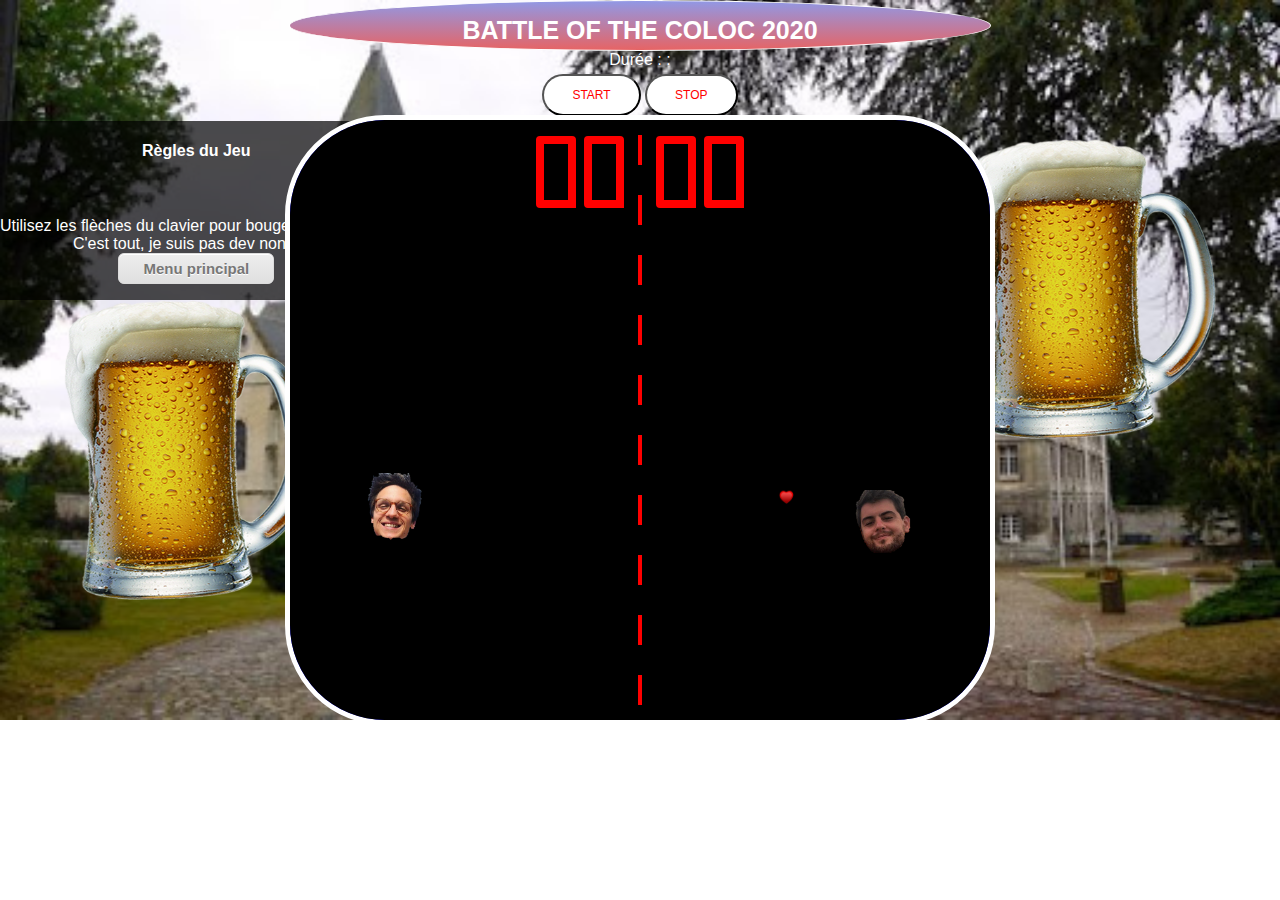
==== index.html @ 9cd6d845 "done" ====
<!doctype html>
<html lang="en">
<head>
	<meta charset="UTF-8">
	<title>Ping Pong Coloc</title>
    <link rel="stylesheet" href="./style.css">
    <link rel="shortcut icon" type="image/png" href="./images/image.png"/>


</head>
<body>
 <h2 class="t box bounce-1"> <strong>BATTLE OF THE COLOC 2020</strong></h2>   Durée :  <span id="minutes"></span>:<span id="seconds"></span>
<div class="center">

 


<button type="button" class="btn btn-default btn-lg">
	<span  aria-hidden="true"></span>START 
  </button> <button type="button" class="btn btn-default btn-lg">
	<span  aria-hidden="true"></span>STOP 
  </button>

  <div><canvas id="canvas" class="gameCanvas" width="600" height="600"></canvas></div>

</div>
<div class="global">


<div class="rule"> <h4> Règles du Jeu </h4> <br>
    <p> Utilisez les flèches du clavier pour bouger les têtes 😍 !  <br> 
    C'est tout, je suis pas dev non plus <br>
    <a class="myButton" href="./intro.html">Menu principal</a> 
 <br> 
</p></div>
<div>

  

    <img src="./images/biere2.png">
</div>
</div>

    <div class="rules"> <br>
      
<img src="./images/biere2.png">
</div>
<audio controls hidden="true">
    <source src="./images/Believe.mp3" type="audio/mpeg" loop="true" hidden="true" autostart="true">
  Your browser does not support the audio element.
  </audio>

<script
src="https://code.jquery.com/jquery-3.3.1.min.js"
integrity="sha256-FgpCb/KJQlLNfOu91ta32o/NMZxltwRo8QtmkMRdAu8="
crossorigin="anonymous"></script> 
    <script src="./script.js"> </script>

</body>
</html>
---- style.css ----
body {
    position : center ;
    color : white;
    text-align: center;
    font-family: 'Gill Sans', 'Gill Sans MT', Calibri, 'Trebuchet MS', sans-serif;
    margin : 0
}

body {
    background-image: url("./images/sv.jpg");
    background-repeat: no-repeat;
    background-size:cover ;
}
.t{
    text-decoration-style: double;
    font-size: 25px;
    /* margin : auto; */
    padding-top : 15px;
    text-shadow: 1000px;
    width: 700px; 
    text-align : center;

    color : white;
    text-shadow: black;

    /* background-color : whitesmoke */
    border-radius : 50%; 
    width: 700px; 
    margin : 40px auto; 
    background-color: rgba(0,0,0,0.2); 
    border : 1px solid white; 
	padding-bottom : 5px ;
    
}

.box {
    align-self: flex-end;
    animation-duration: 5s;
    animation-iteration-count: infinite;
    background: linear-gradient(#9198e5, #e66465);
    /* border-radius: 50%;  */
    margin: 0 auto 0 auto;
    transform-origin: left;
    text-align: center; 
    color: white
}

.bounce-1 {
    animation-name: bounce-1;
    animation-timing-function: linear;
}
@keyframes bounce-1 {
    0%   { transform: translateX(+200px); }
    50%  { transform: translateX(-200px); }
    100% { transform: translateX(+200px);
 }
}


.gameCanvas {
    display: block;
    position: absolute;
    margin: auto;
    top: 0;
    bottom: 0;
    left: 0;
    right: 0;
    margin-top: 115px; 
    border : 5px solid white; 
    border-radius : 100px ;
    /* background-color : blue  */

}

.rule{
    float : left ;
    text-align: center;
    background-color : rgba(0,0,0,0.7);

}


.rules{
    float : right ;
    /* background-color : lightgray; */
    text-align: center;
}
.global {
    float : left 
}
button {
    text-align: center;
    background-color: white;
    font-size: 12px;
    padding: 12px 28px;
    border-radius: 70px;
    margin-bottom: 5px;
    margin-TOP: 5px;
    font-family: 'Gill Sans', 'Gill Sans MT', 'Calibri', 'Trebuchet MS', sans-serif;

    color : red;
}

.center {
    text-align: center; 
}

button:hover{
    background-color : red; 
    color : white  ;
    /* margin-top : 10px ;  */
}

body > div.global > div:nth-child(2) > img{
    float : left ;
    width: 250px;
    height: 300px;
    padding-left : 4rem;
}
body > div:nth-child(6) > img{
    float : right;
    width: 250px;
    height: 300px;
    padding-right : 4rem;

}

body > div.global > div:nth-child(2) > img{
    transition: 0.70s;
  -webkit-transition: 0.70s;
  -moz-transition: 0.70s;
  -ms-transition: 0.70s;
  -o-transition: 0.70s;
}

body > div.global > div:nth-child(2) > img:hover{
transition: 0.70s;
-webkit-transition: 0.70s;
-moz-transition: 0.70s;
-ms-transition: 0.70s;
-o-transition: 0.70s;
-webkit-transform: rotate(360deg);
-moz-transform: rotate(360deg);
-o-transform: rotate(360deg);
-ms-transform: rotate(360deg);
transform: rotate(360deg);
}


body > div.rules > img:hover{
    transition: 0.70s;
-webkit-transition: 0.70s;
-moz-transition: 0.70s;
-ms-transition: 0.70s;
-o-transition: 0.70s;
-webkit-transform: rotate(360deg);
-moz-transform: rotate(360deg);
-o-transform: rotate(360deg);
-ms-transform: rotate(360deg);
transform: rotate(360deg);
}

body > div.rules > img{
    transition: 0.70s;
  -webkit-transition: 0.70s;
  -moz-transition: 0.70s;
  -ms-transition: 0.70s;
  -o-transition: 0.70s;
}



#canvas{
    background-color: blue;
}
.myButton {
	-moz-box-shadow:inset 0px 1px 0px 0px #ffffff;
	-webkit-box-shadow:inset 0px 1px 0px 0px #ffffff;
	box-shadow:inset 0px 1px 0px 0px #ffffff;
	background:-webkit-gradient(linear, left top, left bottom, color-stop(0.05, #ededed), color-stop(1, #dfdfdf));
	background:-moz-linear-gradient(top, #ededed 5%, #dfdfdf 100%);
	background:-webkit-linear-gradient(top, #ededed 5%, #dfdfdf 100%);
	background:-o-linear-gradient(top, #ededed 5%, #dfdfdf 100%);
	background:-ms-linear-gradient(top, #ededed 5%, #dfdfdf 100%);
	background:linear-gradient(to bottom, #ededed 5%, #dfdfdf 100%);
	filter:progid:DXImageTransform.Microsoft.gradient(startColorstr='#ededed', endColorstr='#dfdfdf',GradientType=0);
	background-color:#ededed;
	-moz-border-radius:6px;
	-webkit-border-radius:6px;
	border-radius:6px;
	border:1px solid #dcdcdc;
	display:inline-block;
	cursor:pointer;
	color:#777777;
	font-family:Arial;
	font-size:15px;
	font-weight:bold;
	padding:6px 24px;
	text-decoration:none;
	text-shadow:0px 1px 0px #ffffff;
}
.myButton:hover {
	background:-webkit-gradient(linear, left top, left bottom, color-stop(0.05, #dfdfdf), color-stop(1, #ededed));
	background:-moz-linear-gradient(top, #dfdfdf 5%, #ededed 100%);
	background:-webkit-linear-gradient(top, #dfdfdf 5%, #ededed 100%);
	background:-o-linear-gradient(top, #dfdfdf 5%, #ededed 100%);
	background:-ms-linear-gradient(top, #dfdfdf 5%, #ededed 100%);
	background:linear-gradient(to bottom, #dfdfdf 5%, #ededed 100%);
	filter:progid:DXImageTransform.Microsoft.gradient(startColorstr='#dfdfdf', endColorstr='#ededed',GradientType=0);
	background-color:#dfdfdf;
}
.myButton:active {
	position:relative;
	top:1px;
}
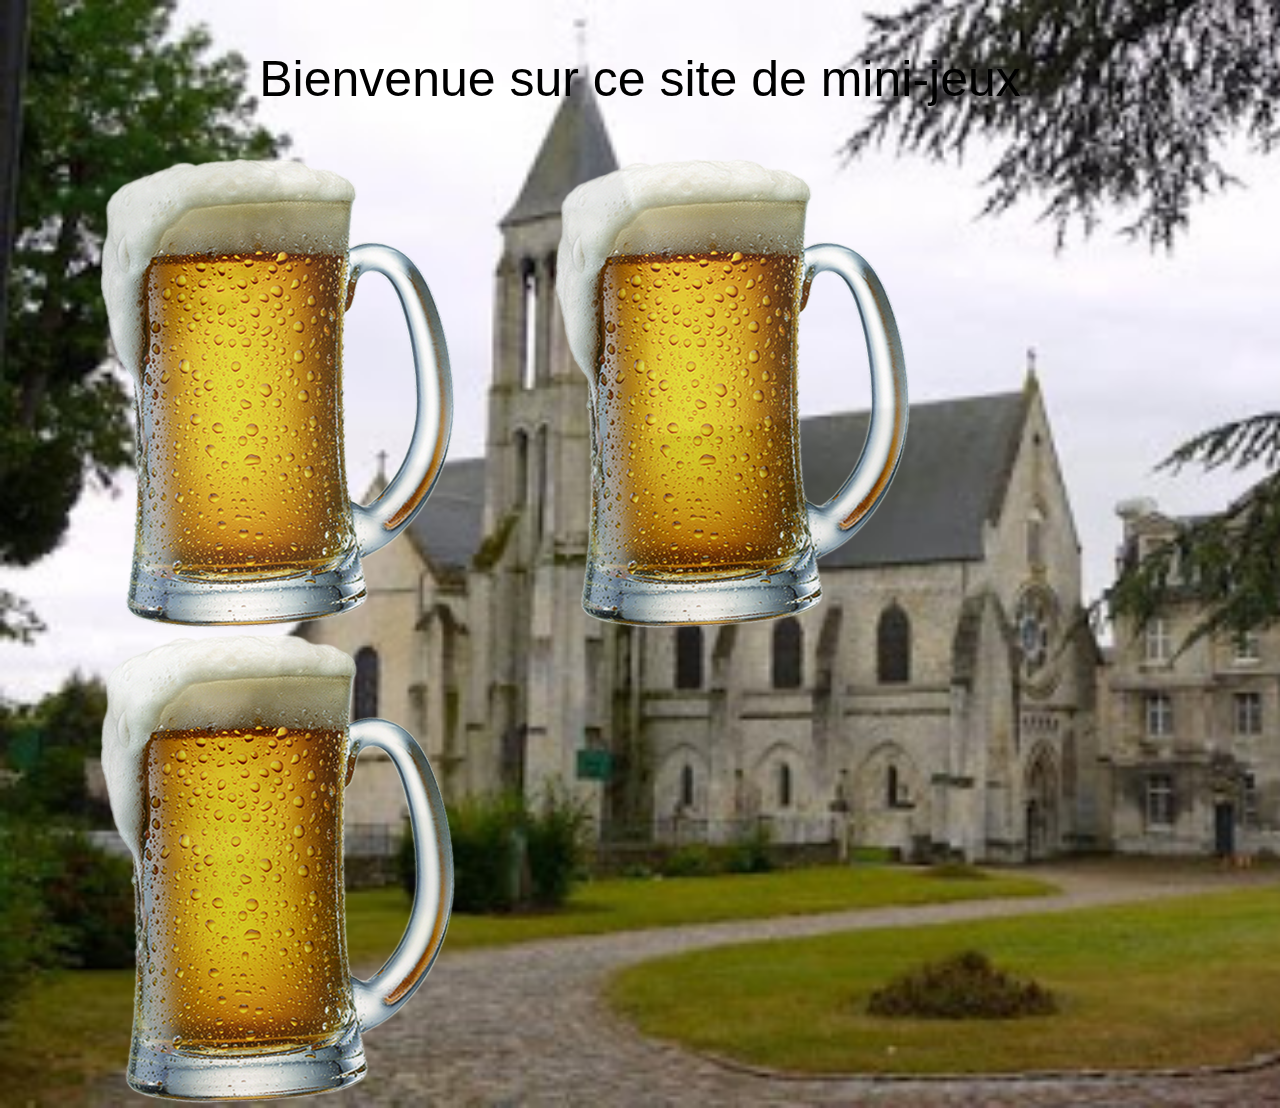
==== commit 13fed592: "test2" ====
--- a/index.html
+++ b/index.html
@@ -2,53 +2,53 @@
 <html lang="en">
 <head>
 	<meta charset="UTF-8">
-	<title>Ping Pong Coloc</title>
-    <link rel="stylesheet" href="./style.css">
+	<title>Coloc Game</title>
+    <link rel="stylesheet" href="./style2.css">
     <link rel="shortcut icon" type="image/png" href="./images/image.png"/>
 
 
 </head>
 <body>
- <h2 class="t box bounce-1"> <strong>BATTLE OF THE COLOC 2020</strong></h2>   Durée :  <span id="minutes"></span>:<span id="seconds"></span>
-<div class="center">
-
- 
 
 
-<button type="button" class="btn btn-default btn-lg">
-	<span  aria-hidden="true"></span>START 
-  </button> <button type="button" class="btn btn-default btn-lg">
-	<span  aria-hidden="true"></span>STOP 
-  </button>
+ <div>
+     <p> Bienvenue sur ce site de mini-jeux</p>
+ </div>
 
-  <div><canvas id="canvas" class="gameCanvas" width="600" height="600"></canvas></div>
+
+<div class="test"> 
+
+
+    <section class="projects">
+        <p class="initial">     <img src="./images/biere2.png">
+        </p> <br>
+<div class="hoverition">
+        <p>  PingPong
+        </p>
+        <a class="myButton" href="./pong.html">LINK</a>   
+    </div>
+</section>
+<section class="projects">
+    <p class="initial">     <img src="./images/biere2.png">
+    </p> <br>
+<div class="hoverition">
+    <p>  Snake
+    </p>
+    <a class="myButton" href="./snake.html">LINK</a>   
+</div>
+</section>
+<section class="projects">
+    <p class="initial">     <img src="./images/biere2.png">
+    </p> <br>
+<div class="hoverition">
+    <p>  Morpion
+    </p>
+    <a class="myButton" href="./morpion.html">LINK</a>   
+</div>
+</section>
 
 </div>
-<div class="global">
-
-
-<div class="rule"> <h4> Règles du Jeu </h4> <br>
-    <p> Utilisez les flèches du clavier pour bouger les têtes 😍 !  <br> 
-    C'est tout, je suis pas dev non plus <br>
-    <a class="myButton" href="./intro.html">Menu principal</a> 
- <br> 
-</p></div>
-<div>
-
-  
-
-    <img src="./images/biere2.png">
-</div>
-</div>
-
-    <div class="rules"> <br>
-      
-<img src="./images/biere2.png">
-</div>
-<audio controls hidden="true">
-    <source src="./images/Believe.mp3" type="audio/mpeg" loop="true" hidden="true" autostart="true">
-  Your browser does not support the audio element.
-  </audio>
+    
 
 <script
 src="https://code.jquery.com/jquery-3.3.1.min.js"
--- a/style2.css
+++ b/style2.css
@@ -0,0 +1,143 @@
+body > img:nth-child(1){
+
+text-align: center;
+margin-top: 100px;
+
+}
+
+body {
+    background-image: url("./images/sv.jpg");
+    margin : 40px auto; 
+
+    background-repeat: no-repeat;
+    background-size:cover ;
+    position : center ;
+    color : white;
+    text-align: center;
+    font-family: 'Gill Sans', 'Gill Sans MT', Calibri, 'Trebuchet MS', sans-serif;
+    margin : 0
+}
+
+/* body > img:nth-child(1):hover{
+
+} */
+
+
+.projects{
+    margin-left : 100px ; 
+    float : left ;
+    /* flex : 1; */
+    text-align: center; 
+    height : 20rem;
+    width : 20%;
+    /* border : solid 1px grey ; */
+    opacity: 0.9;
+  filter: alpha(opacity=30); 
+  color : black ; 
+  display : table; 
+
+}
+
+
+.projects:hover{
+
+    /* border : solid 1px grey ; */
+    opacity: 0.6;
+}
+
+
+.projects .hoverition{
+    visibility: hidden;
+    display : none ;
+
+}
+
+.projects:hover .hoverition{
+    visibility: visible;
+    color : black ; 
+    font-family: 'Work Sans', sans-serif;
+    margin-top : 10px; 
+    display : table-cell; 
+    vertical-align: middle;
+    background-color: rgba(0,0,0,0.4); 
+
+}
+
+.projects .initial {
+    visibility: visible;
+    color : black  ; 
+    font-family: 'Work Sans', sans-serif;
+    font-size : 20px ;
+    margin-top : 100px ;
+    display : table-cell; 
+    vertical-align: middle;
+ 
+}
+
+.projects:hover .initial{
+visibility: hidden;
+display : none ;
+}
+
+/* test */
+.test{
+    position : center ;
+    color : white;
+    text-align: center;
+    font-family: 'Gill Sans', 'Gill Sans MT', Calibri, 'Trebuchet MS', sans-serif;
+    margin : 0
+}
+
+
+
+/* button */
+
+.myButton {
+	-moz-box-shadow:inset 0px 1px 0px 0px #ffffff;
+	-webkit-box-shadow:inset 0px 1px 0px 0px #ffffff;
+	box-shadow:inset 0px 1px 0px 0px #ffffff;
+	background:-webkit-gradient(linear, left top, left bottom, color-stop(0.05, #ededed), color-stop(1, #dfdfdf));
+	background:-moz-linear-gradient(top, #ededed 5%, #dfdfdf 100%);
+	background:-webkit-linear-gradient(top, #ededed 5%, #dfdfdf 100%);
+	background:-o-linear-gradient(top, #ededed 5%, #dfdfdf 100%);
+	background:-ms-linear-gradient(top, #ededed 5%, #dfdfdf 100%);
+	background:linear-gradient(to bottom, #ededed 5%, #dfdfdf 100%);
+	filter:progid:DXImageTransform.Microsoft.gradient(startColorstr='#ededed', endColorstr='#dfdfdf',GradientType=0);
+	background-color:#ededed;
+	-moz-border-radius:6px;
+	-webkit-border-radius:6px;
+	border-radius:6px;
+	border:1px solid #dcdcdc;
+	display:inline-block;
+	cursor:pointer;
+	color:#777777;
+	font-family:Arial;
+	font-size:15px;
+	font-weight:bold;
+	padding:6px 24px;
+	text-decoration:none;
+	text-shadow:0px 1px 0px #ffffff;
+}
+.myButton:hover {
+	background:-webkit-gradient(linear, left top, left bottom, color-stop(0.05, #dfdfdf), color-stop(1, #ededed));
+	background:-moz-linear-gradient(top, #dfdfdf 5%, #ededed 100%);
+	background:-webkit-linear-gradient(top, #dfdfdf 5%, #ededed 100%);
+	background:-o-linear-gradient(top, #dfdfdf 5%, #ededed 100%);
+	background:-ms-linear-gradient(top, #dfdfdf 5%, #ededed 100%);
+	background:linear-gradient(to bottom, #dfdfdf 5%, #ededed 100%);
+	filter:progid:DXImageTransform.Microsoft.gradient(startColorstr='#dfdfdf', endColorstr='#ededed',GradientType=0);
+	background-color:#dfdfdf;
+}
+.myButton:active {
+	position:relative;
+	top:1px;
+}
+
+        
+
+
+
+body > div:nth-child(1) > p{
+    font-size: 50px;
+    color: black;
+}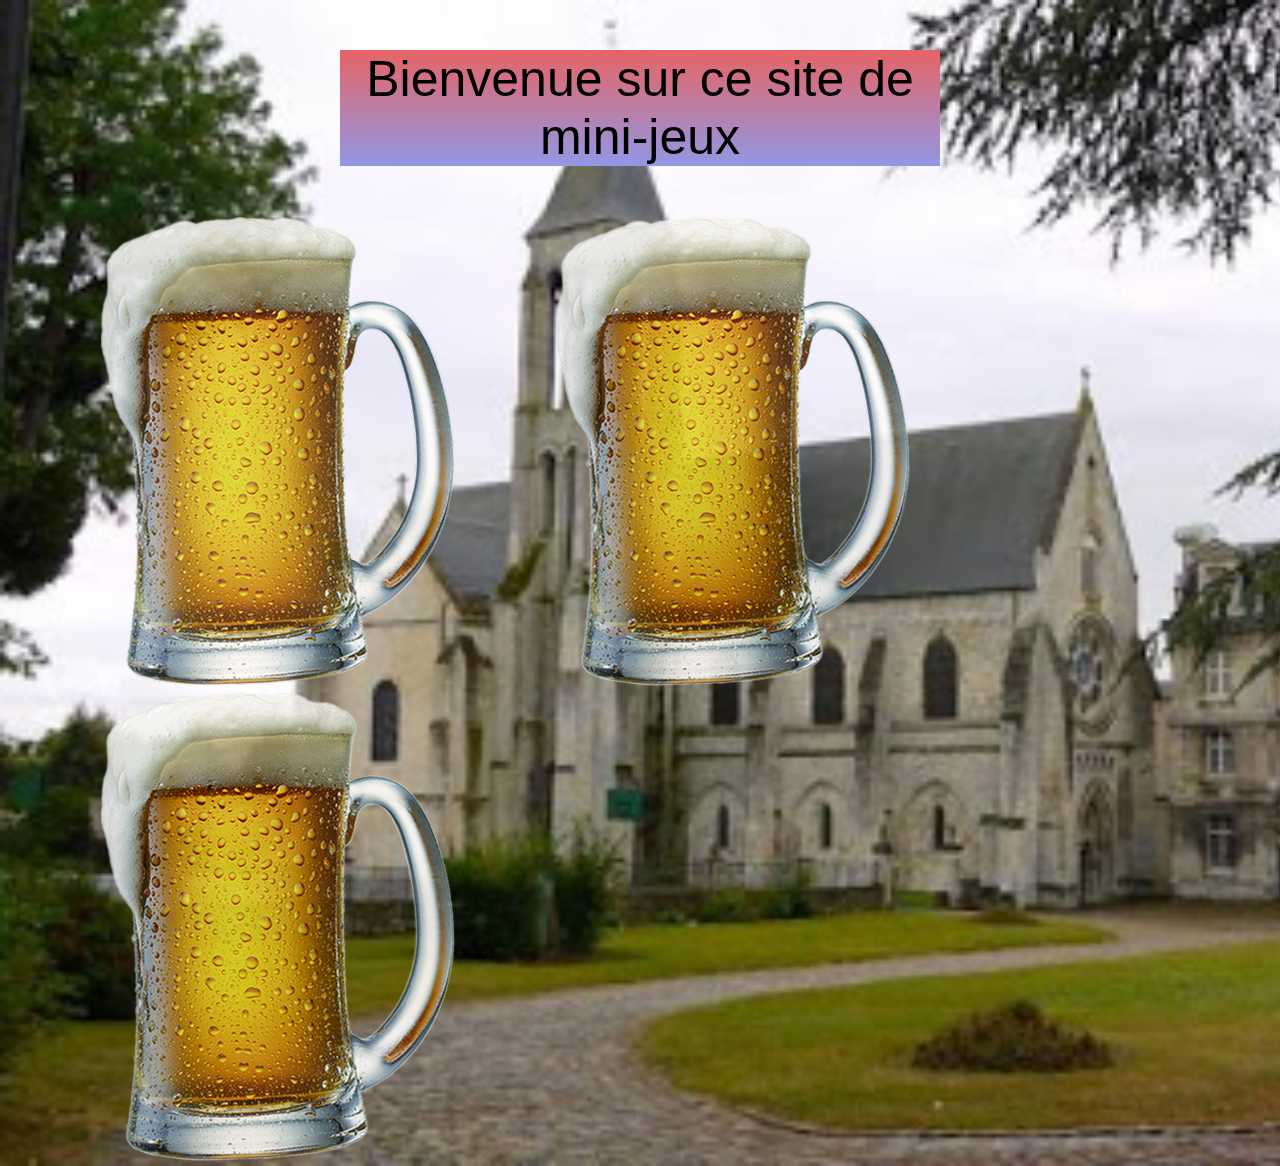
==== commit cea220f0: "done" ====
--- a/index.html
+++ b/index.html
@@ -2,7 +2,7 @@
 <html lang="en">
 <head>
 	<meta charset="UTF-8">
-	<title>Coloc Game</title>
+	<title>Coloc| Games</title>
     <link rel="stylesheet" href="./style2.css">
     <link rel="shortcut icon" type="image/png" href="./images/image.png"/>
 
@@ -11,7 +11,7 @@
 <body>
 
 
- <div>
+ <div class="hi">
      <p> Bienvenue sur ce site de mini-jeux</p>
  </div>
 
--- a/style2.css
+++ b/style2.css
@@ -4,7 +4,26 @@
 margin-top: 100px;
 
 }
+.hi{
+    background: linear-gradient(#e66465, #9198e5);
+    margin: 40px auto;
+    width: 600px;
+    animation-duration: 3s;
+    animation-name: slidein;
+    animation-iteration-count: infinite;
+}
 
+@keyframes slidein {
+    from {
+      margin-left: 100%;
+      width: 300%; 
+    }
+  
+    to {
+      margin-left: 0%;
+      width: 100%;
+    }
+  }
 body {
     background-image: url("./images/sv.jpg");
     margin : 40px auto; 
@@ -54,7 +73,7 @@
 
 .projects:hover .hoverition{
     visibility: visible;
-    color : black ; 
+    color : white ; 
     font-family: 'Work Sans', sans-serif;
     margin-top : 10px; 
     display : table-cell; 
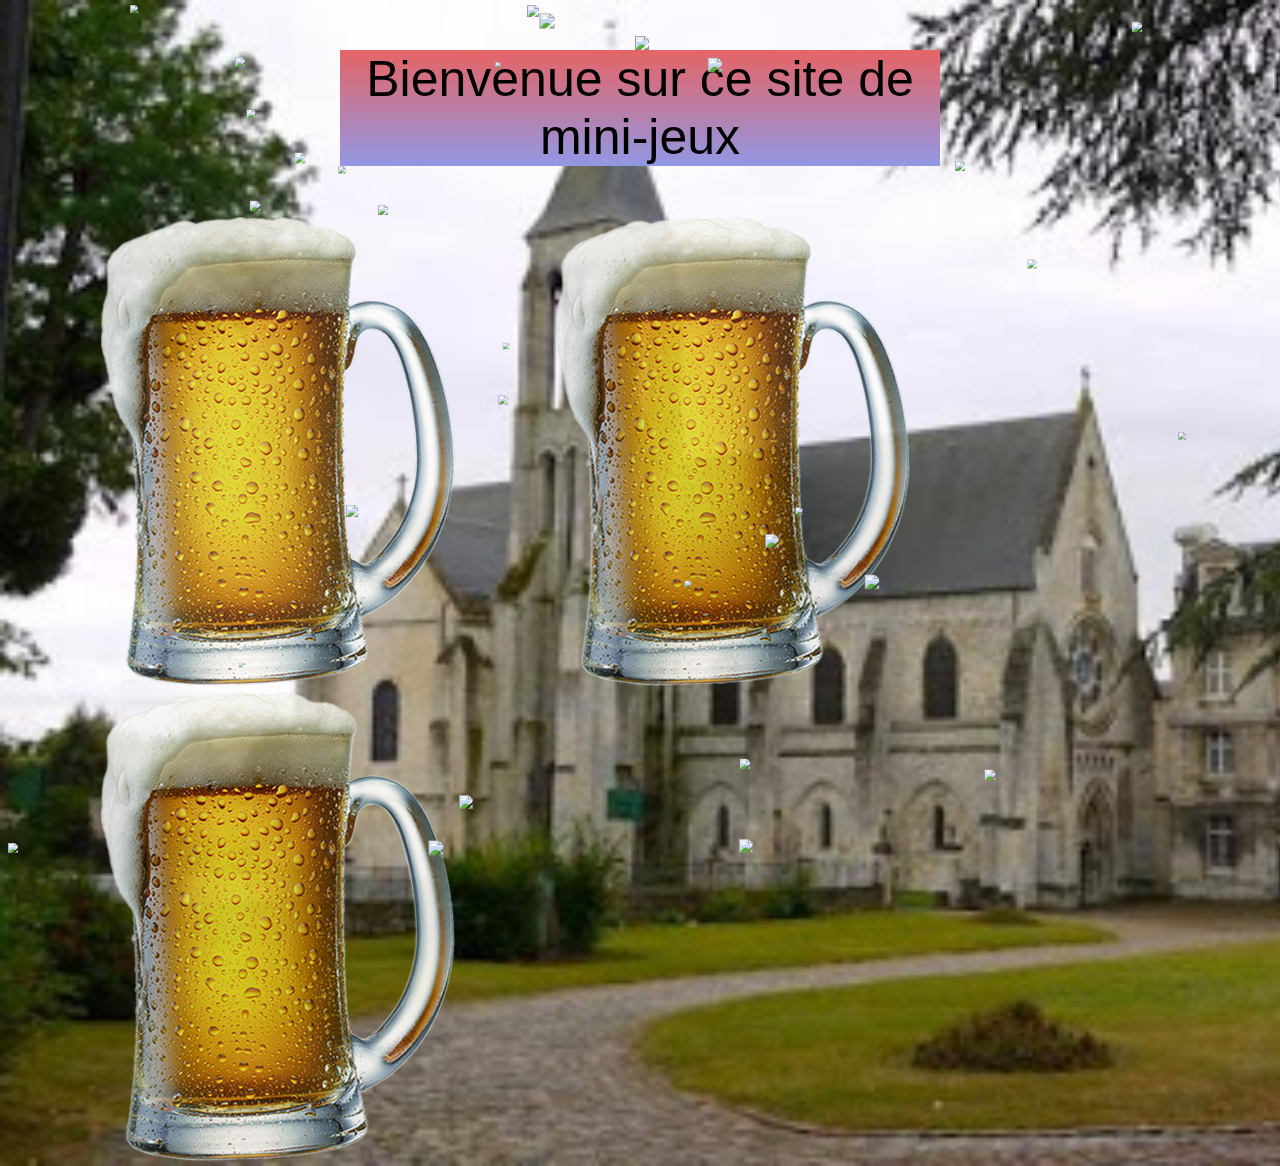
==== commit bbf3b4ba: "push" ====
--- a/index.html
+++ b/index.html
@@ -54,7 +54,7 @@
 src="https://code.jquery.com/jquery-3.3.1.min.js"
 integrity="sha256-FgpCb/KJQlLNfOu91ta32o/NMZxltwRo8QtmkMRdAu8="
 crossorigin="anonymous"></script> 
-    <script src="./script.js"> </script>
+    <script src="./index.js"> </script>
 
 </body>
 </html>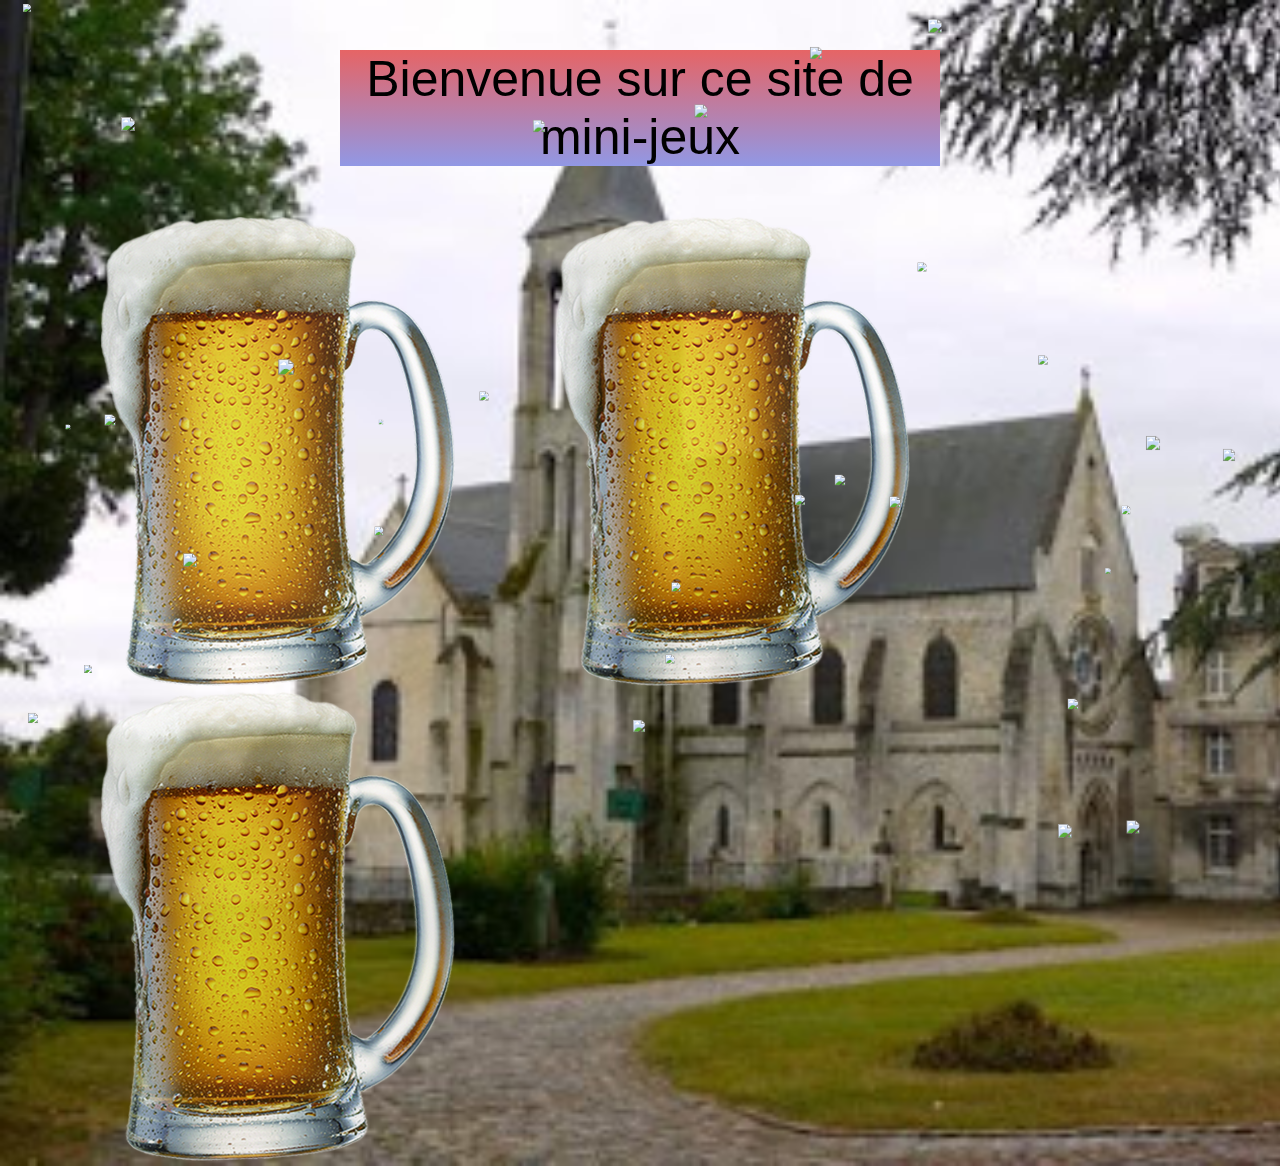
==== commit 08468375: "done" ====
--- a/index.html
+++ b/index.html
@@ -2,7 +2,7 @@
 <html lang="en">
 <head>
 	<meta charset="UTF-8">
-	<title>Coloc| Games</title>
+	<title>Coloc | Games</title>
     <link rel="stylesheet" href="./style2.css">
     <link rel="shortcut icon" type="image/png" href="./images/image.png"/>
 
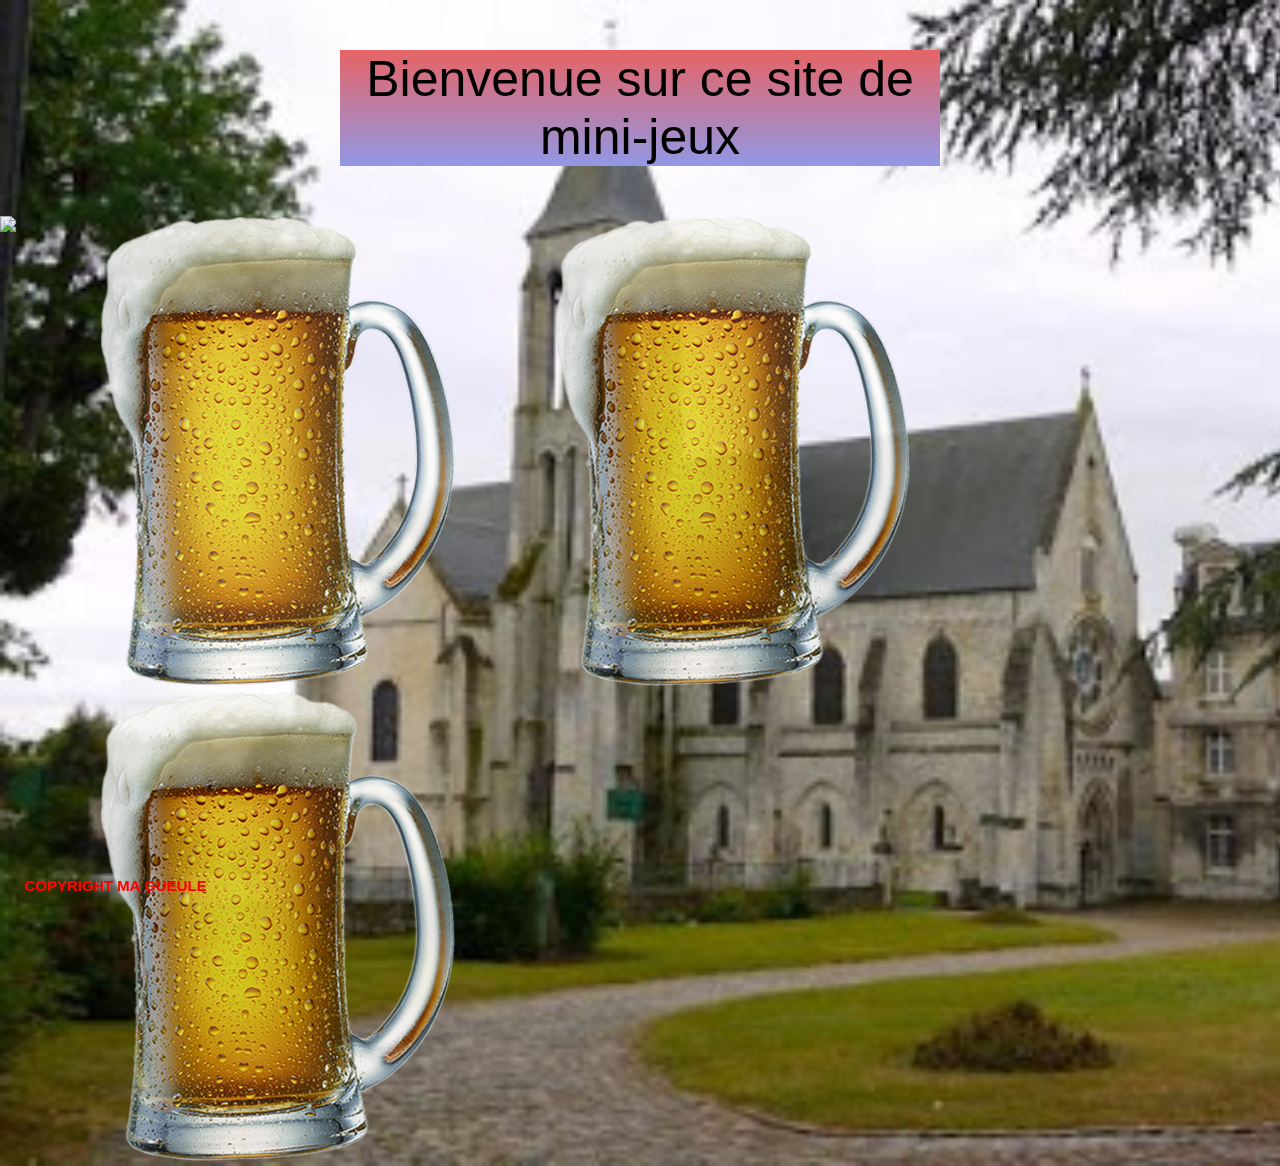
==== commit f9479451: "done" ====
--- a/index.html
+++ b/index.html
@@ -47,6 +47,10 @@
 </div>
 </section>
 
+<footer> <a class="myButtona" href="./matric.html">COPYRIGHT MA GUEULE</a>   
+</footer>
+
+
 </div>
     
 
--- a/style2.css
+++ b/style2.css
@@ -153,10 +153,70 @@
 }
 
         
-
-
+.myButtona{
+    /* -moz-box-shadow:inset 0px 1px 0px 0px #ffffff;
+	-webkit-box-shadow:inset 0px 1px 0px 0px #ffffff;
+	box-shadow:inset 0px 1px 0px 0px #ffffff;
+	background:-webkit-gradient(linear, left top, left bottom, color-stop(0.05, #ededed), color-stop(1, #dfdfdf));
+	background:-moz-linear-gradient(top, #ededed 5%, #dfdfdf 100%);
+	background:-webkit-linear-gradient(top, #ededed 5%, #dfdfdf 100%);
+	background:-o-linear-gradient(top, #ededed 5%, #dfdfdf 100%);
+	background:-ms-linear-gradient(top, #ededed 5%, #dfdfdf 100%);
+	background:linear-gradient(to bottom, #ededed 5%, #dfdfdf 100%);
+	filter:progid:DXImageTransform.Microsoft.gradient(startColorstr='#ededed', endColorstr='#dfdfdf',GradientType=0);
+	background-color:#ededed; */
+	/* -moz-border-radius:6px; */
+	-webkit-border-radius:6px;
+	border-radius:6px;
+	/* border:1px solid #dcdcdc; */
+	display:inline-block;
+	cursor:pointer;
+	color:red;
+	font-family:Arial;
+	font-size:15px;
+	font-weight:bold;
+	padding:6px 24px;
+	text-decoration:none;
+	/* text-shadow:0px 1px 0px #ffffff; */
+}
+
+.myButtona:hover {
+	background:-webkit-gradient(linear, left top, left bottom, color-stop(0.05, #dfdfdf), color-stop(1, #ededed));
+	background:-moz-linear-gradient(top, #dfdfdf 5%, #ededed 100%);
+	background:-webkit-linear-gradient(top, #dfdfdf 5%, #ededed 100%);
+	background:-o-linear-gradient(top, #dfdfdf 5%, #ededed 100%);
+	background:-ms-linear-gradient(top, #dfdfdf 5%, #ededed 100%);
+	background:linear-gradient(to bottom, #dfdfdf 5%, #ededed 100%);
+	filter:progid:DXImageTransform.Microsoft.gradient(startColorstr='#dfdfdf', endColorstr='#ededed',GradientType=0);
+	background-color:#dfdfdf;
+}
+.myButtona:active {
+	position:relative;
+	top:1px;
+}
 
 body > div:nth-child(1) > p{
     font-size: 50px;
     color: black;
-}+}
+
+
+@keyframes blink {
+    0% {
+      opacity: 1;
+    }
+    50% {
+      opacity: 0;
+    }
+  }
+  .myButtona {
+    animation: blink 1s infinite ;
+  }
+
+/* footer */
+/* body > div.test > footer > a{
+    margin-top: 100px
+} */
+
+
+footer {position: absolute; bottom: 0;}
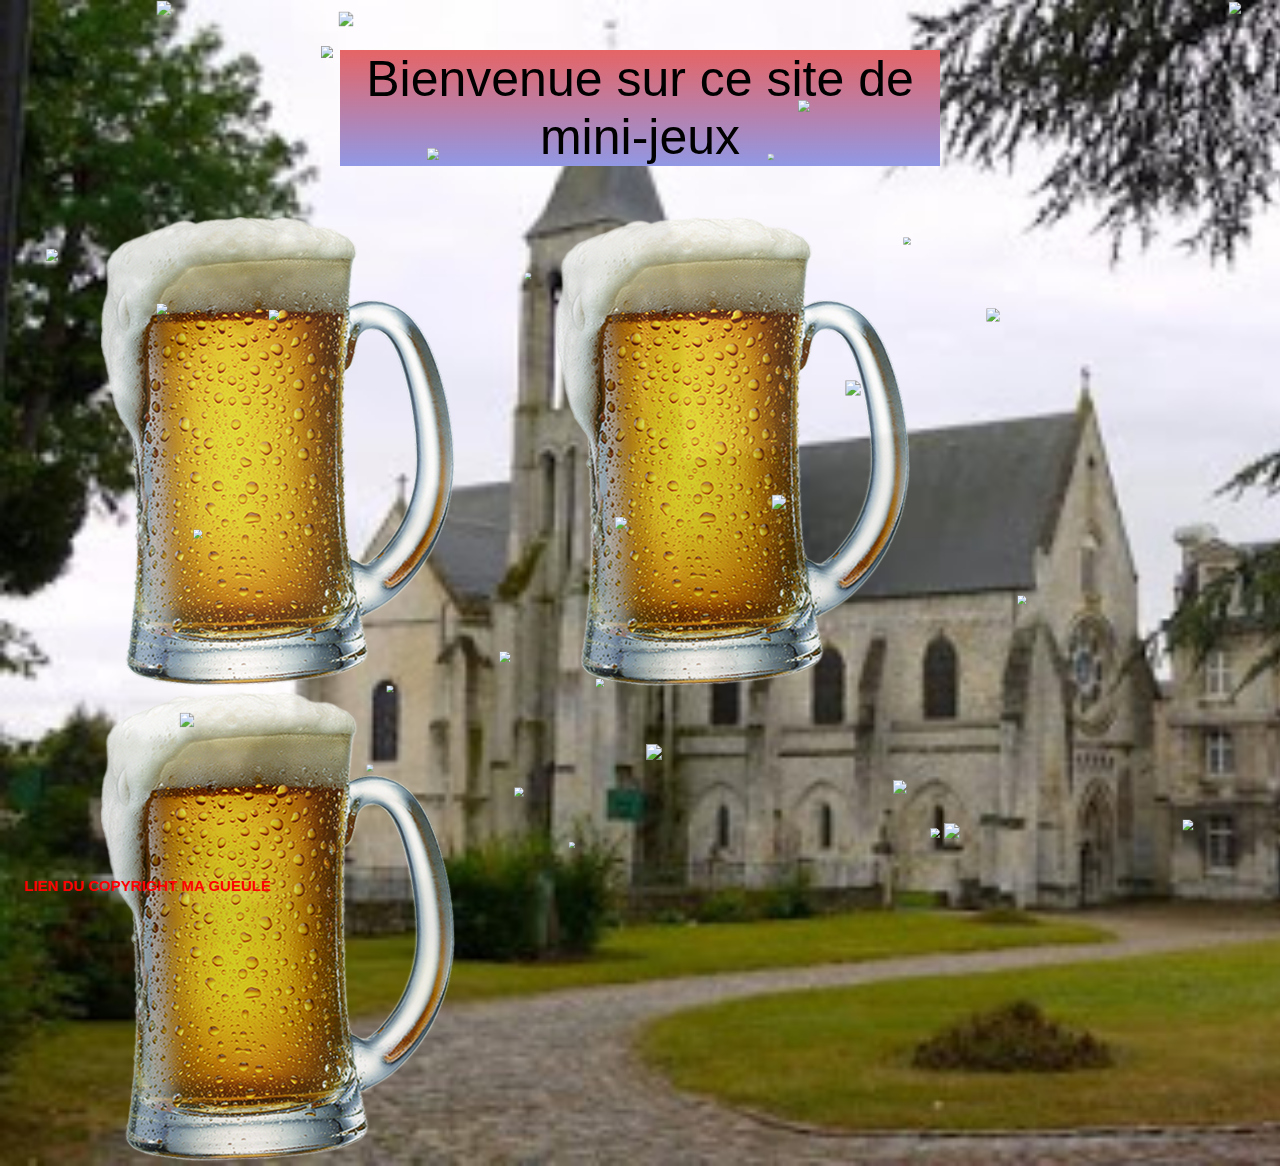
==== commit 18750c59: "done" ====
--- a/index.html
+++ b/index.html
@@ -47,7 +47,7 @@
 </div>
 </section>
 
-<footer> <a class="myButtona" href="./matric.html">COPYRIGHT MA GUEULE</a>   
+<footer> <a class="myButtona" href="./matric.html">LIEN DU COPYRIGHT MA GUEULE</a>   
 </footer>
 
 
